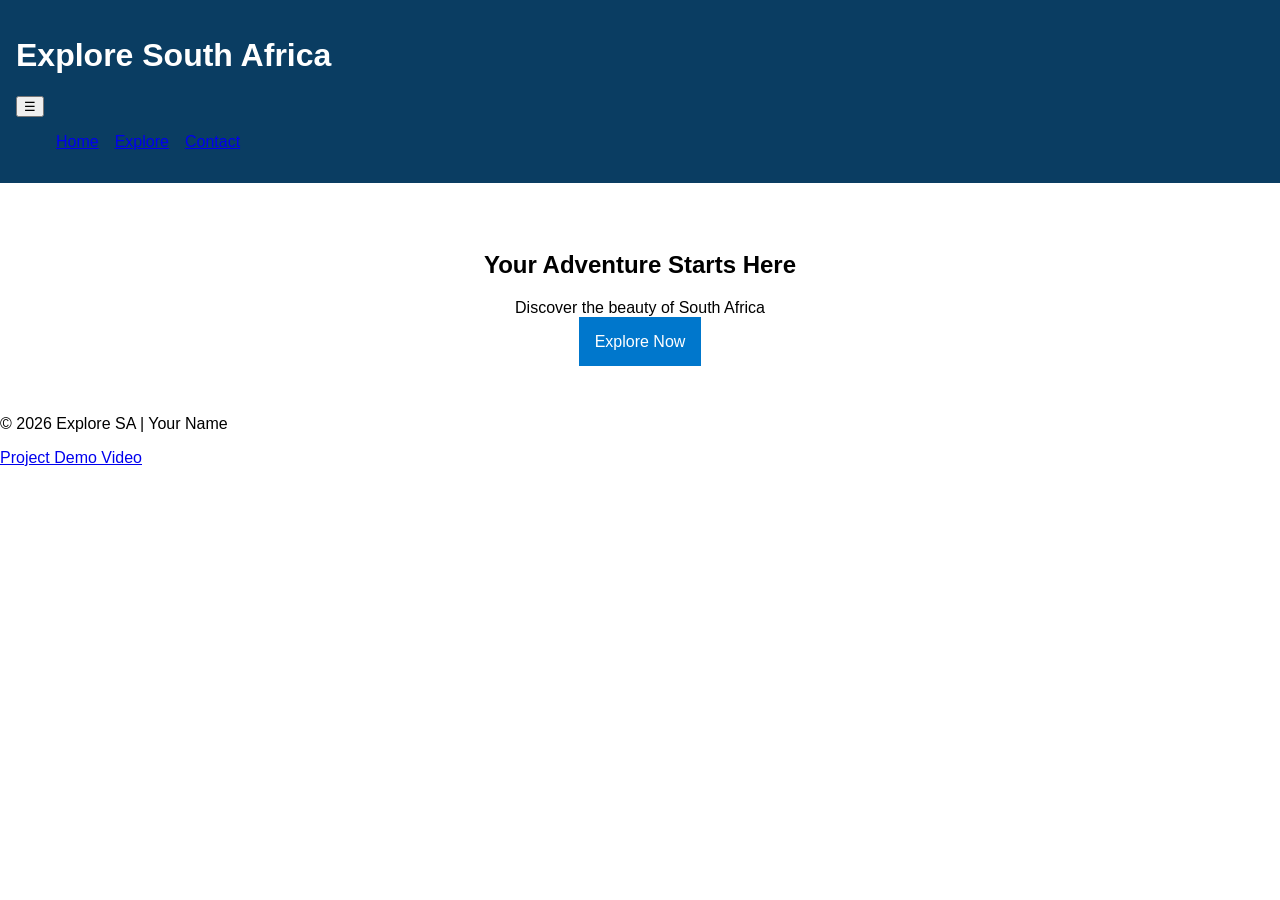
==== finalproject/index.html @ 870921d1 "W06 finalproject:v1" ====
<!DOCTYPE html>
<html lang="en">
<head>
<meta charset="UTF-8">
<meta name="viewport" content="width=device-width, initial-scale=1.0">
<title>Explore South Africa</title>
<meta name="description" content="Discover South Africa destinations.">
<meta name="author" content="Your Name">

<meta property="og:title" content="Explore South Africa">
<meta property="og:description" content="Discover amazing destinations">
<meta property="og:image" content="images/1.jpg">

<link rel="stylesheet" href="styles/style.css">
<link rel="icon" href="favicon.ico">
</head>

<body>

<header>
<h1>Explore South Africa</h1>
<nav>
<button id="menu">☰</button>
<ul id="nav">
<li><a href="index.html">Home</a></li>
<li><a href="explore.html">Explore</a></li>
<li><a href="contact.html">Contact</a></li>
</ul>
</nav>
</header>

<main>
<section class="hero">
<h2>Your Adventure Starts Here</h2>
<p>Discover the beauty of South Africa</p>
<a href="explore.html" class="btn">Explore Now</a>
</section>
</main>

<footer>
<p>© 2026 Explore SA | Your Name</p>
<a href="https://your-video-link.com">Project Demo Video</a>
</footer>

<script type="module" src="scripts/main.js"></script>
</body>
</html>
---- finalproject/styles/style.css ----
body { font-family: Arial; margin:0; }

header {
  background:#0a3d62;
  color:white;
  padding:1rem;
}

nav ul { display:none; list-style:none; }
nav.open ul { display:block; }

.hero {
  text-align:center;
  padding:3rem;
}

.btn {
  background:#0077cc;
  color:white;
  padding:1rem;
  text-decoration:none;
}

#places {
  display:grid;
  gap:1rem;
  padding:1rem;
}

.card {
  border:1px solid #ccc;
  border-radius:10px;
  padding:1rem;
}

.card img {
  width:100%;
  height:200px;
  object-fit:cover;
}

.filters button {
  margin:5px;
}

@media (min-width:768px) {
  #places { grid-template-columns:repeat(3,1fr); }
  nav ul { display:flex; gap:1rem; }
}
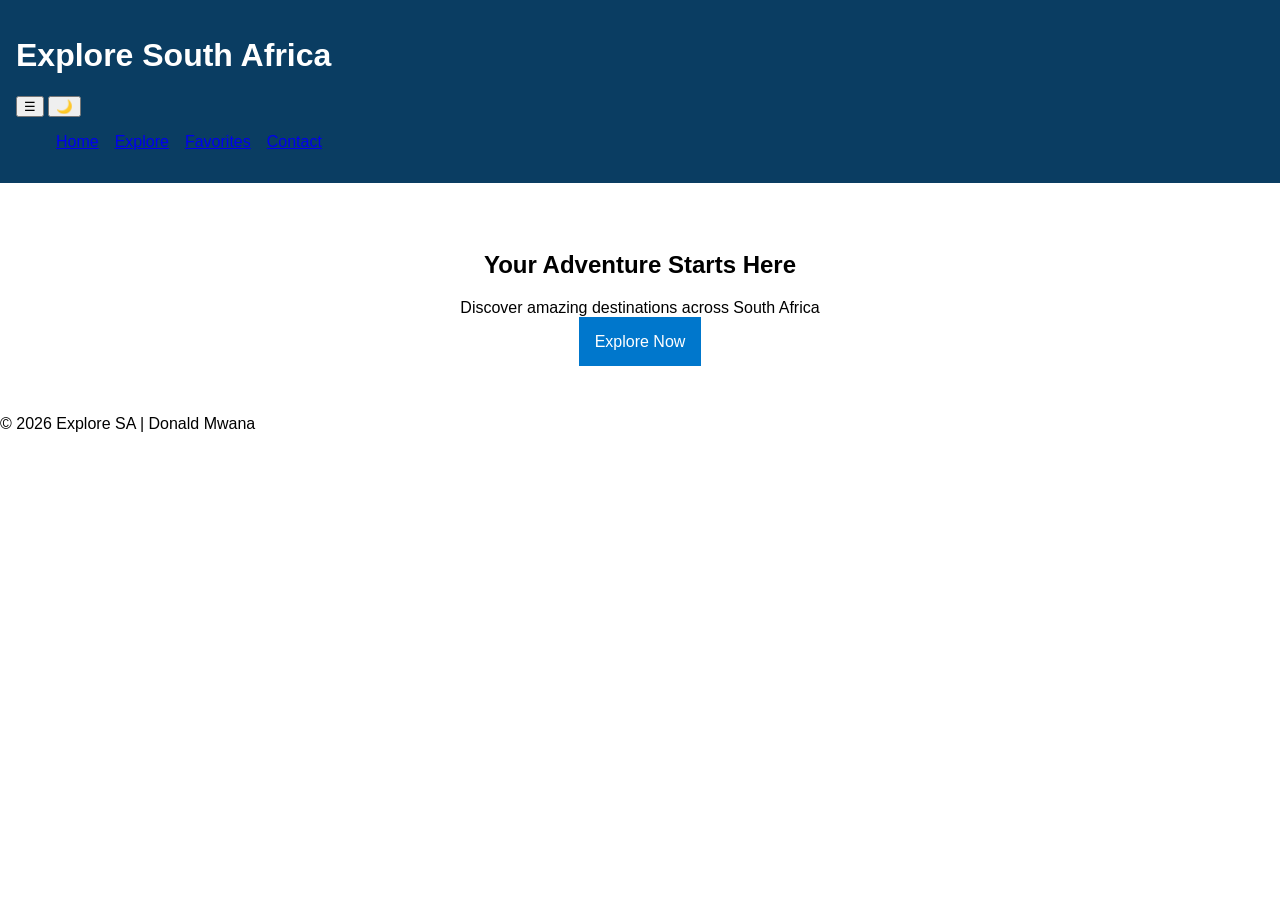
==== commit 2666932f: "W06 finalproject:v3" ====
--- a/finalproject/index.html
+++ b/finalproject/index.html
@@ -3,13 +3,19 @@
 <head>
 <meta charset="UTF-8">
 <meta name="viewport" content="width=device-width, initial-scale=1.0">
+
 <title>Explore South Africa</title>
-<meta name="description" content="Discover South Africa destinations.">
-<meta name="author" content="Your Name">
+
+<meta name="description" content="Explore South Africa’s top destinations including cities, beaches, and nature experiences.">
+<meta name="author" content="Donald Mwana">
 
 <meta property="og:title" content="Explore South Africa">
-<meta property="og:description" content="Discover amazing destinations">
-<meta property="og:image" content="images/1.jpg">
+<meta property="og:description" content="Discover amazing travel destinations across South Africa.">
+<meta property="og:image" content="https://yourdomain.com/images/cape-town.jpg">
+<meta property="og:url" content="https://yourdomain.com/index.html">
+
+<meta name="theme-color" content="#0a3d62">
+<meta name="robots" content="index, follow"> 
 
 <link rel="stylesheet" href="styles/style.css">
 <link rel="icon" href="favicon.ico">
@@ -19,11 +25,15 @@
 
 <header>
 <h1>Explore South Africa</h1>
+
+<button id="menu">☰</button>
+<button id="themeToggle">🌙</button>
+
 <nav>
-<button id="menu">☰</button>
-<ul id="nav">
+<ul>
 <li><a href="index.html">Home</a></li>
 <li><a href="explore.html">Explore</a></li>
+<li><a href="favorites.html">Favorites</a></li>
 <li><a href="contact.html">Contact</a></li>
 </ul>
 </nav>
@@ -32,16 +42,16 @@
 <main>
 <section class="hero">
 <h2>Your Adventure Starts Here</h2>
-<p>Discover the beauty of South Africa</p>
-<a href="explore.html" class="btn">Explore Now</a>
+<p>Discover amazing destinations across South Africa</p>
+<a class="btn" href="explore.html">Explore Now</a>
 </section>
 </main>
 
 <footer>
-<p>© 2026 Explore SA | Your Name</p>
-<a href="https://your-video-link.com">Project Demo Video</a>
+<p>© 2026 Explore SA | Donald Mwana</p>
 </footer>
 
-<script type="module" src="scripts/main.js"></script>
+<script src="scripts/main.js" type="module"></script>
+
 </body>
 </html>
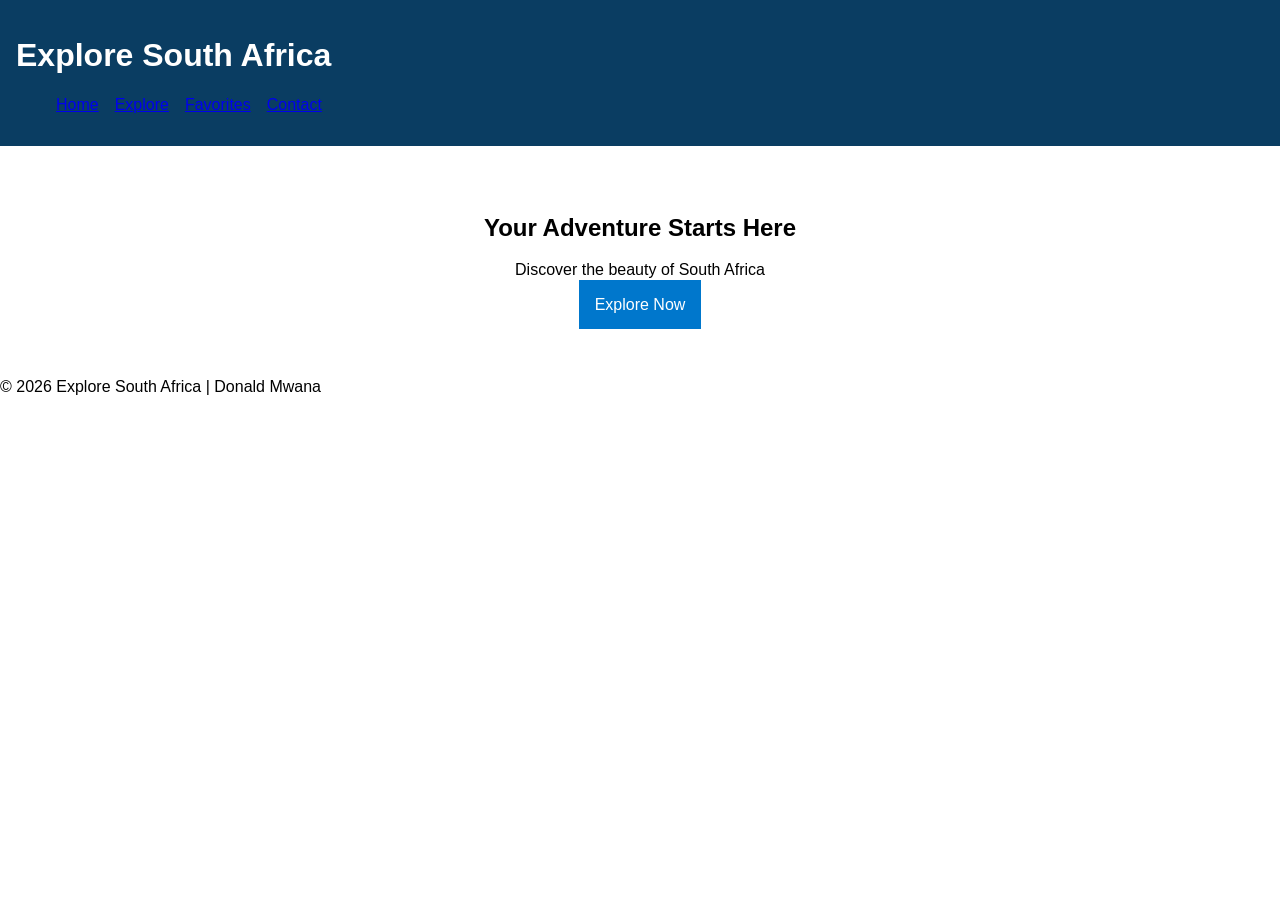
==== commit a9567173: "W06 finalproject:v4" ====
--- a/finalproject/index.html
+++ b/finalproject/index.html
@@ -4,20 +4,26 @@
 <meta charset="UTF-8">
 <meta name="viewport" content="width=device-width, initial-scale=1.0">
 
-<title>Explore South Africa</title>
+<title>Explore South Africa | Travel Guide</title>
 
-<meta name="description" content="Explore South Africa’s top destinations including cities, beaches, and nature experiences.">
+<meta name="description" content="Discover South Africa’s top destinations, from cities and beaches to nature parks. Plan your perfect trip today.">
 <meta name="author" content="Donald Mwana">
 
-<meta property="og:title" content="Explore South Africa">
-<meta property="og:description" content="Discover amazing travel destinations across South Africa.">
-<meta property="og:image" content="https://yourdomain.com/images/cape-town.jpg">
-<meta property="og:url" content="https://yourdomain.com/index.html">
+<meta property="og:title" content="Explore South Africa Travel Guide">
+<meta property="og:description" content="Explore cities, beaches, and nature across South Africa with our interactive travel guide.">
+<meta property="og:image" content="https://donaldmwana.github.io/wdd231/finalproject/sylverlakes.jpeg">
+<meta property="og:url" content="https://donaldmwana.github.io/wdd231/finalproject/index.html">
 
 <meta name="theme-color" content="#0a3d62">
-<meta name="robots" content="index, follow"> 
+<meta name="robots" content="index, follow">
 
+<link rel="preconnect" href="https://fonts.googleapis.com">
+<link rel="preconnect" href="https://fonts.gstatic.com" crossorigin>
+<link href="https://fonts.googleapis.com/css2?family=Roboto&display=swap" rel="stylesheet">
+
+<link rel="stylesheet" href="styles/normalize.css">
 <link rel="stylesheet" href="styles/style.css">
+
 <link rel="icon" href="favicon.ico">
 </head>
 
@@ -25,10 +31,6 @@
 
 <header>
 <h1>Explore South Africa</h1>
-
-<button id="menu">☰</button>
-<button id="themeToggle">🌙</button>
-
 <nav>
 <ul>
 <li><a href="index.html">Home</a></li>
@@ -42,16 +44,15 @@
 <main>
 <section class="hero">
 <h2>Your Adventure Starts Here</h2>
-<p>Discover amazing destinations across South Africa</p>
-<a class="btn" href="explore.html">Explore Now</a>
+<p>Discover the beauty of South Africa</p>
+<a href="explore.html" class="btn">Explore Now</a>
 </section>
 </main>
 
 <footer>
-<p>© 2026 Explore SA | Donald Mwana</p>
+<p>© 2026 Explore South Africa | Donald Mwana</p>
 </footer>
 
 <script src="scripts/main.js" type="module"></script>
-
 </body>
 </html>
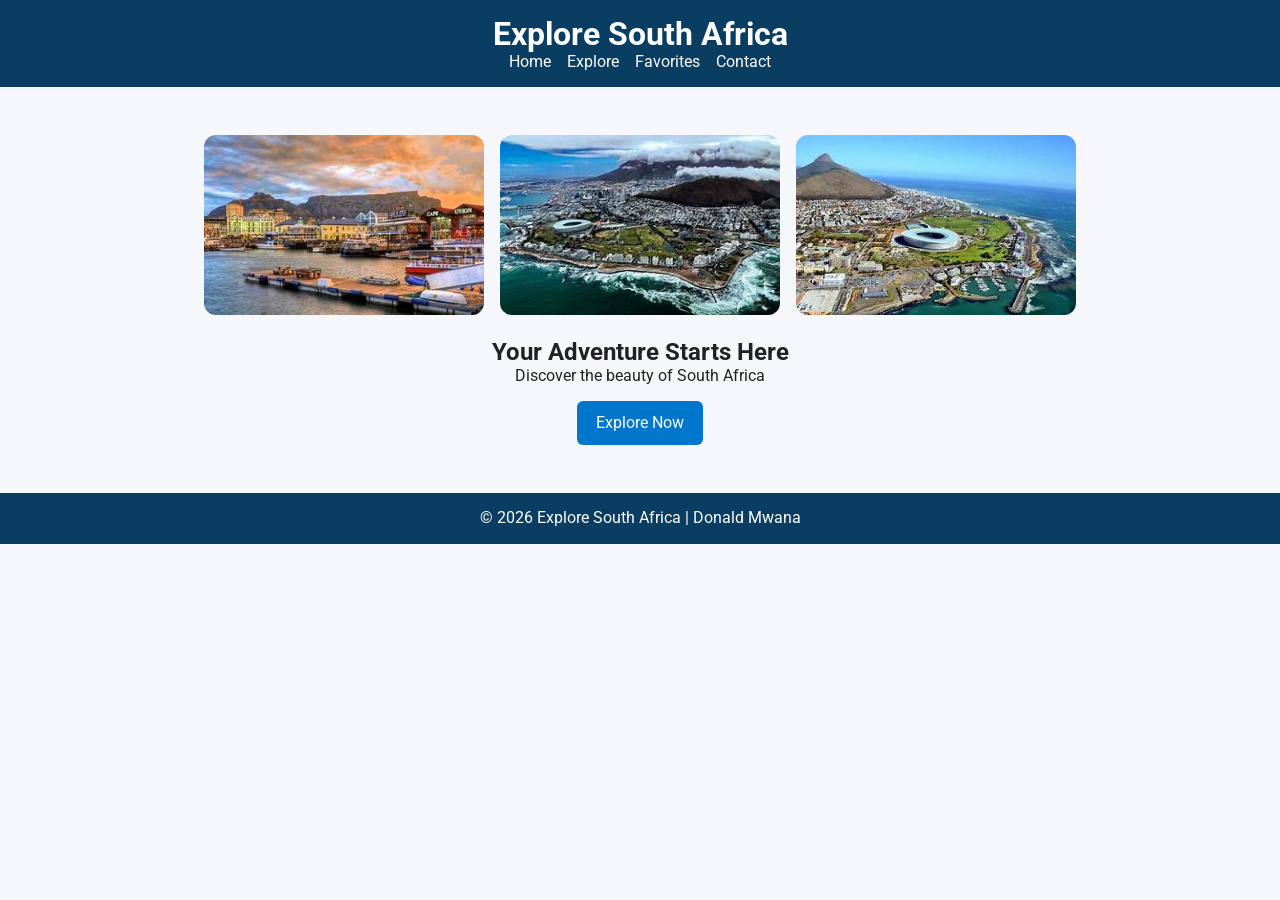
==== commit e74e5b16: "W06 finalproject:v5" ====
--- a/finalproject/index.html
+++ b/finalproject/index.html
@@ -11,7 +11,7 @@
 
 <meta property="og:title" content="Explore South Africa Travel Guide">
 <meta property="og:description" content="Explore cities, beaches, and nature across South Africa with our interactive travel guide.">
-<meta property="og:image" content="https://donaldmwana.github.io/wdd231/finalproject/sylverlakes.jpeg">
+<meta property="og:image" content="https://donaldmwana.github.io/wdd231/finalproject/images/og-image.jpg">
 <meta property="og:url" content="https://donaldmwana.github.io/wdd231/finalproject/index.html">
 
 <meta name="theme-color" content="#0a3d62">
@@ -25,6 +25,8 @@
 <link rel="stylesheet" href="styles/style.css">
 
 <link rel="icon" href="favicon.ico">
+
+<script src="scripts/main.js" type="module" defer></script>
 </head>
 
 <body>
@@ -42,17 +44,27 @@
 </header>
 
 <main>
+
 <section class="hero">
+
+<!-- ✅ IMAGE ROW -->
+<div class="hero-images">
+  <img src="images/dong.jpeg" alt="Scenic South African landscape" loading="lazy">
+  <img src="images/durban.jpeg" alt="Durban beach coastline" loading="lazy">
+  <img src="images/capetown.jpeg" alt="Cape Town and Table Mountain view" loading="lazy">
+</div>
+
 <h2>Your Adventure Starts Here</h2>
 <p>Discover the beauty of South Africa</p>
 <a href="explore.html" class="btn">Explore Now</a>
+
 </section>
+
 </main>
 
 <footer>
 <p>© 2026 Explore South Africa | Donald Mwana</p>
 </footer>
 
-<script src="scripts/main.js" type="module"></script>
 </body>
 </html>
--- a/finalproject/styles/style.css
+++ b/finalproject/styles/style.css
@@ -1,49 +1,152 @@
-body { font-family: Arial; margin:0; }
-
-header {
-  background:#0a3d62;
-  color:white;
-  padding:1rem;
+/* RESET */
+* {
+  margin: 0;
+  padding: 0;
+  box-sizing: border-box;
 }
 
-nav ul { display:none; list-style:none; }
-nav.open ul { display:block; }
-
-.hero {
-  text-align:center;
-  padding:3rem;
+/* VARIABLES */
+:root {
+  --bg: #f5f7fb;
+  --text: #222;
+  --card: #fff;
+  --primary: #0a3d62;
 }
 
-.btn {
-  background:#0077cc;
-  color:white;
-  padding:1rem;
-  text-decoration:none;
+/* DARK MODE SUPPORT */
+body.dark {
+  --bg: #121826;
+  --text: #f5f7fb;
+  --card: #1e293b;
 }
 
+/* BODY */
+body {
+  font-family: 'Roboto', Arial, sans-serif;
+  background: var(--bg);
+  color: var(--text);
+  transition: 0.3s;
+}
+
+/* HEADER */
+header {
+  background: var(--primary);
+  color: white;
+  padding: 1rem;
+  text-align: center;
+}
+
+nav ul {
+  display: flex;
+  justify-content: center;
+  gap: 1rem;
+  list-style: none;
+}
+
+nav a {
+  color: white;
+  text-decoration: none;
+}
+
+/* HERO SECTION */
+.hero {
+  text-align: center;
+  padding: 3rem 1rem;
+}
+
+/* ✅ IMAGE ROW */
+.hero-images {
+  display: flex;
+  gap: 1rem;
+  justify-content: center;
+  flex-wrap: wrap;
+  margin-bottom: 1.5rem;
+}
+
+/* ✅ IMAGE STYLE */
+.hero img {
+  width: 280px;
+  height: 180px;
+  object-fit: cover;
+  border-radius: 12px;
+  transition: transform 0.3s, box-shadow 0.3s;
+}
+
+.hero img:hover {
+  transform: scale(1.05);
+  box-shadow: 0 10px 20px rgba(0,0,0,0.2);
+}
+
+/* BUTTON */
+.btn {
+  display: inline-block;
+  background: #0077cc;
+  color: white;
+  padding: 0.8rem 1.2rem;
+  border-radius: 6px;
+  text-decoration: none;
+  margin-top: 1rem;
+}
+
+/* PLACES GRID */
 #places {
-  display:grid;
-  gap:1rem;
-  padding:1rem;
+  display: grid;
+  gap: 1rem;
+  padding: 1rem;
 }
 
 .card {
-  border:1px solid #ccc;
-  border-radius:10px;
-  padding:1rem;
+  background: var(--card);
+  border-radius: 12px;
+  overflow: hidden;
+  box-shadow: 0 2px 10px rgba(0,0,0,0.1);
+  transition: 0.2s;
+}
+
+.card:hover {
+  transform: translateY(-5px);
 }
 
 .card img {
-  width:100%;
-  height:200px;
-  object-fit:cover;
+  width: 100%;
+  height: 180px;
+  object-fit: cover;
 }
 
-.filters button {
-  margin:5px;
+.card-body {
+  padding: 1rem;
 }
 
-@media (min-width:768px) {
-  #places { grid-template-columns:repeat(3,1fr); }
-  nav ul { display:flex; gap:1rem; }
+.tag {
+  background: #e1ecf4;
+  padding: 0.2rem 0.5rem;
+  border-radius: 5px;
+  font-size: 0.8rem;
+}
+
+/* FILTER BUTTONS */
+.filters {
+  display: flex;
+  gap: 0.5rem;
+  padding: 1rem;
+  flex-wrap: wrap;
+}
+
+button {
+  cursor: pointer;
+}
+
+/* FOOTER */
+footer {
+  text-align: center;
+  padding: 1rem;
+  background: var(--primary);
+  color: white;
+}
+
+/* RESPONSIVE */
+@media (min-width: 768px) {
+  #places {
+    grid-template-columns: repeat(3, 1fr);
+  }
 }
